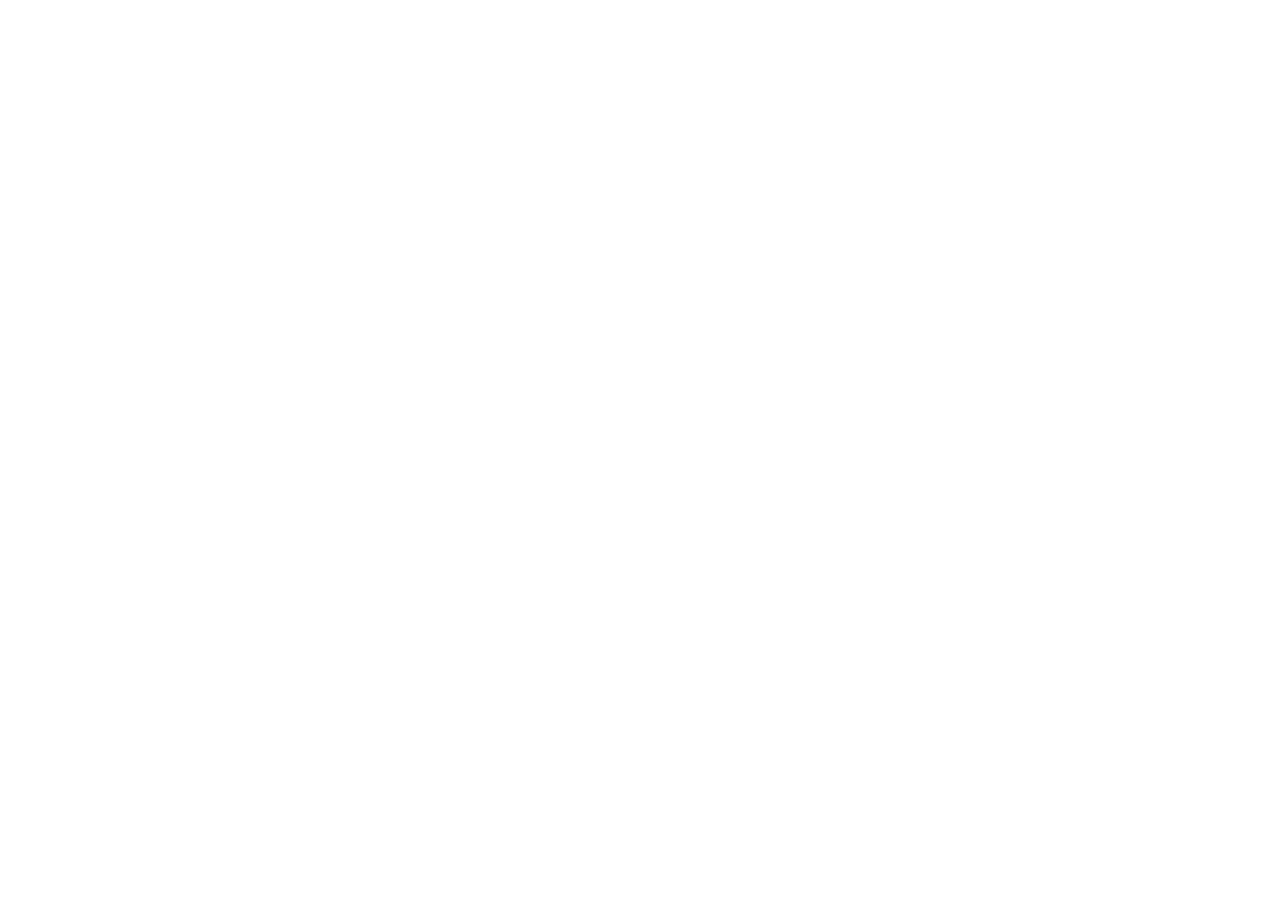
==== Note Taking App/index.html @ 7e6b8b1d "." ====
<!DOCTYPE html>
<html lang="en">
<head>
    <meta charset="UTF-8">
    <meta http-equiv="X-UA-Compatible" content="IE=edge">
    <meta name="viewport" content="width=device-width, initial-scale=1.0">
    <title>V NOTES</title>
</head>
<body>
    
</body>
</html>
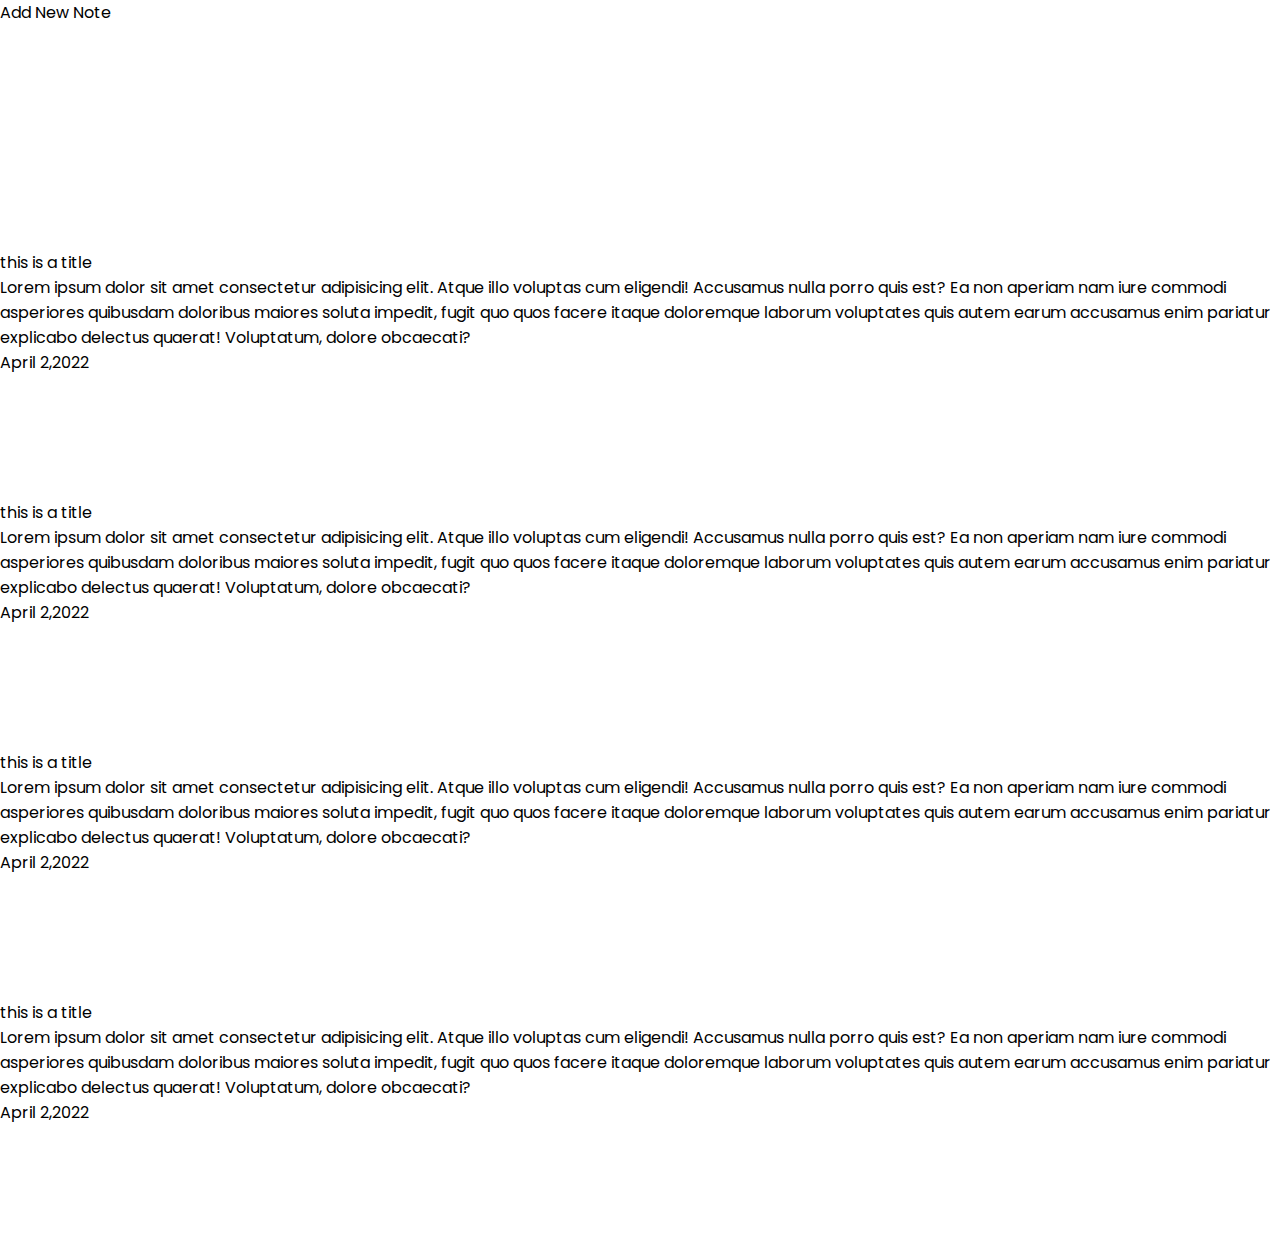
==== commit e62cc535: "html updated" ====
--- a/Note Taking App/index.html
+++ b/Note Taking App/index.html
@@ -4,9 +4,58 @@
     <meta charset="UTF-8">
     <meta http-equiv="X-UA-Compatible" content="IE=edge">
     <meta name="viewport" content="width=device-width, initial-scale=1.0">
+    <link rel="stylesheet" href="style.css">
+    <!-- iconscout unicons link -->
+    <link rel="stylesheet" href="https://unicons.iconscout.com/release/v4.0.0/css/line.css">
     <title>V NOTES</title>
 </head>
 <body>
+    <div class="wrapper">
+        <li class="add-box">
+            <div class="icon"><i class="uil uil-plus"></i></div>
+            <p>Add New Note</p>
+            </li>
+            <li class="note">
+                <div class="details">
+                    <p>this is a title</p>
+                    <span>Lorem ipsum dolor sit amet consectetur adipisicing elit. Atque illo voluptas cum eligendi! Accusamus nulla porro quis est? Ea non aperiam nam iure commodi asperiores quibusdam doloribus maiores soluta impedit, fugit quo quos facere itaque doloremque laborum voluptates quis autem earum accusamus enim pariatur explicabo delectus quaerat! Voluptatum, dolore obcaecati?</span>
+                </div>
+                <div class="bottom-content">
+                    <span>April 2,2022</span>
+                    <div class="settings"><i class="uil uil-ellipsis-h"></i></div>
+                </div>  
+            </li>
+            <li class="note">
+                <div class="details">
+                    <p>this is a title</p>
+                    <span>Lorem ipsum dolor sit amet consectetur adipisicing elit. Atque illo voluptas cum eligendi! Accusamus nulla porro quis est? Ea non aperiam nam iure commodi asperiores quibusdam doloribus maiores soluta impedit, fugit quo quos facere itaque doloremque laborum voluptates quis autem earum accusamus enim pariatur explicabo delectus quaerat! Voluptatum, dolore obcaecati?</span>
+                </div>
+                <div class="bottom-content">
+                    <span>April 2,2022</span>
+                    <div class="settings"><i class="uil uil-ellipsis-h"></i></div>
+                </div>
+            </li>
+            <li class="note">
+                <div class="details">
+                    <p>this is a title</p>
+                    <span>Lorem ipsum dolor sit amet consectetur adipisicing elit. Atque illo voluptas cum eligendi! Accusamus nulla porro quis est? Ea non aperiam nam iure commodi asperiores quibusdam doloribus maiores soluta impedit, fugit quo quos facere itaque doloremque laborum voluptates quis autem earum accusamus enim pariatur explicabo delectus quaerat! Voluptatum, dolore obcaecati?</span>
+                </div>
+                <div class="bottom-content">
+                    <span>April 2,2022</span>
+                    <div class="settings"><i class="uil uil-ellipsis-h"></i></div>
+                </div>
+            </li>
+            <li class="note">
+                <div class="details">
+                    <p>this is a title</p>
+                    <span>Lorem ipsum dolor sit amet consectetur adipisicing elit. Atque illo voluptas cum eligendi! Accusamus nulla porro quis est? Ea non aperiam nam iure commodi asperiores quibusdam doloribus maiores soluta impedit, fugit quo quos facere itaque doloremque laborum voluptates quis autem earum accusamus enim pariatur explicabo delectus quaerat! Voluptatum, dolore obcaecati?</span>
+                </div>
+                <div class="bottom-content">
+                    <span>April 2,2022</span>
+                    <div class="settings"><i class="uil uil-ellipsis-h"></i></div>
+                </div>
+            </li>
+    </div>
     
 </body>
 </html>--- a/Note Taking App/style.css
+++ b/Note Taking App/style.css
@@ -0,0 +1,20 @@
+@import url('https://fonts.googleapis.com/css2?family=Poppins:wght@400;500;600;700&display=swap');
+*{
+  margin: 0;
+  padding: 0;
+  box-sizing: border-box;
+  font-family: 'Poppins', sans-serif;
+}
+
+body{
+  background: #88abff;
+}
+.wraapper{
+  margin: 50px;
+}
+.wrapper li{
+  list-style: none;
+  background: #fff;
+  height: 250px;
+  border-radius: ;
+}